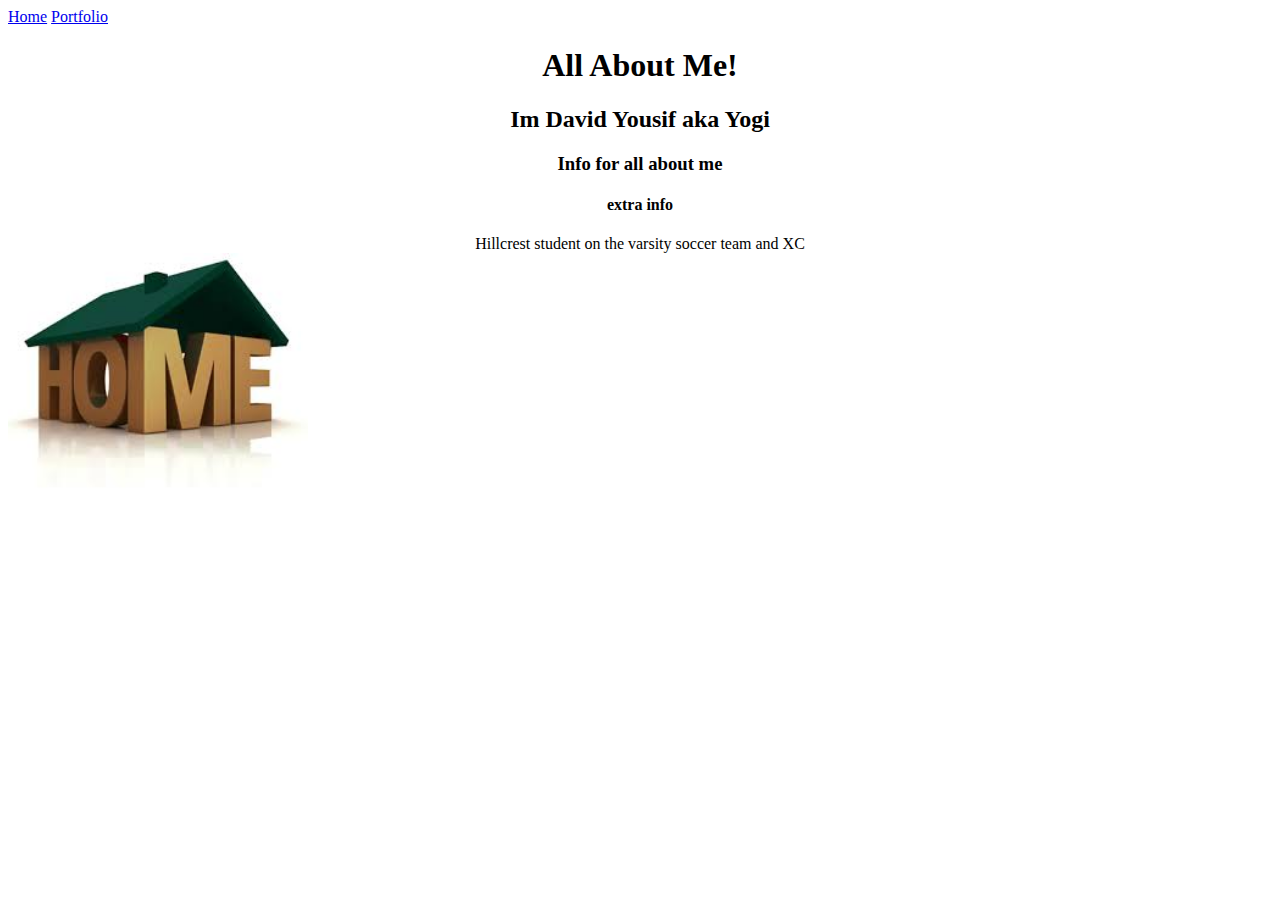
==== allaboutme.html @ a2627b90 "Initil Commit" ====
<!doctype html> 
<html lang="en">
  <head>
    <meta charset="utf-8">
    <title>All about me</title>
  </head>
  <body> 
    <a href="index.html">Home</a>
    <a href="portfolio.html">Portfolio</a>
    <center><h1>All About Me!</h1>
    <h2> Im David Yousif aka Yogi</h2>
    <h3> Info for all about me</h3>
    <h4> extra info</h4>
    <p></p> Hillcrest student on the varsity soccer team and XC
</center>
    <img src="Images/home.jpg" height="250">
  </body>
</html>
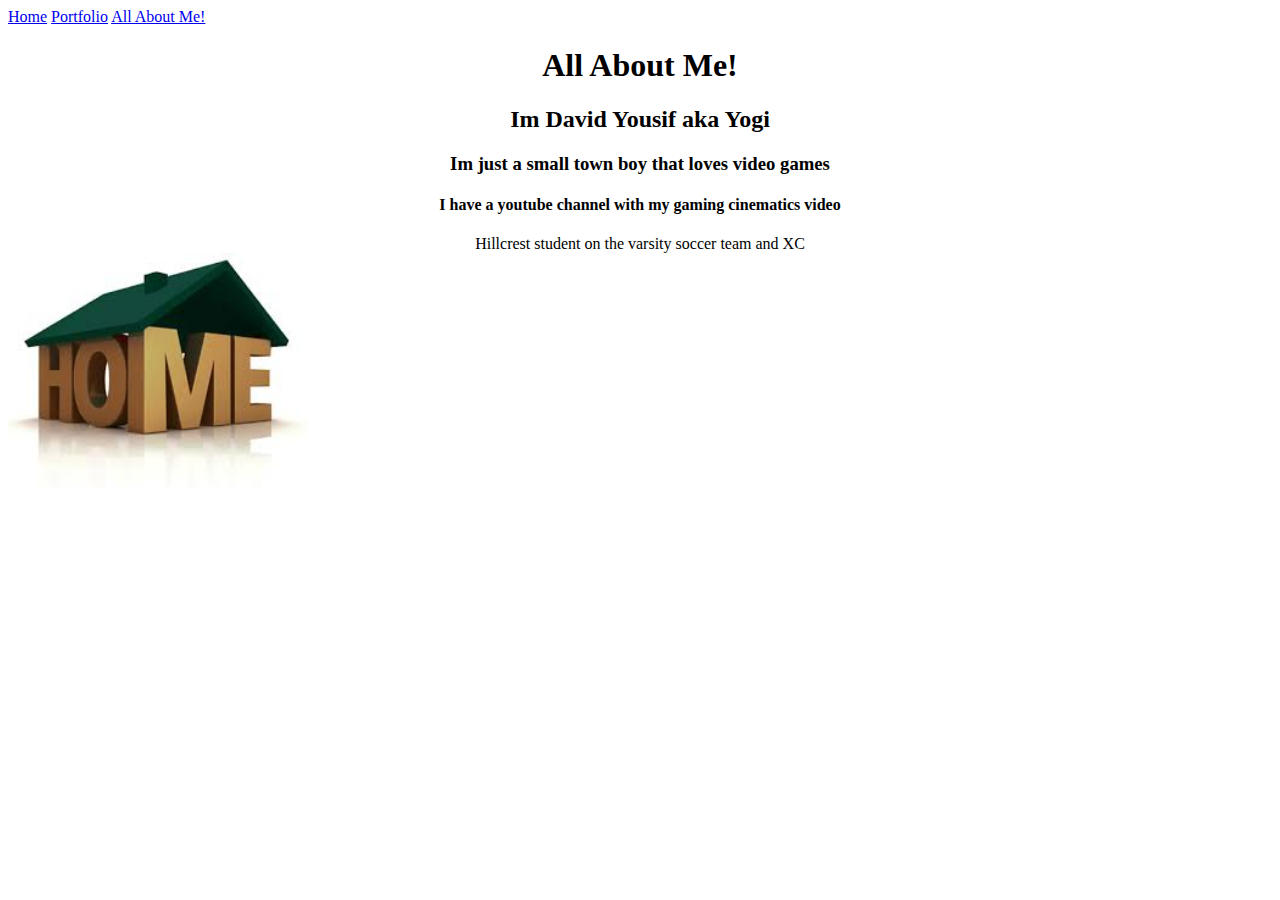
==== commit 6540d6ad: "yo" ====
--- a/allaboutme.html
+++ b/allaboutme.html
@@ -7,12 +7,13 @@
   <body> 
     <a href="index.html">Home</a>
     <a href="portfolio.html">Portfolio</a>
+    <a href="allaboutme.html">All About Me!</a>
     <center><h1>All About Me!</h1>
     <h2> Im David Yousif aka Yogi</h2>
-    <h3> Info for all about me</h3>
-    <h4> extra info</h4>
+    <h3> Im just a small town boy that loves video games</h3>
+    <h4> I have a youtube channel with my gaming cinematics video</h4>
     <p></p> Hillcrest student on the varsity soccer team and XC
 </center>
     <img src="Images/home.jpg" height="250">
   </body>
-</html>+</html>
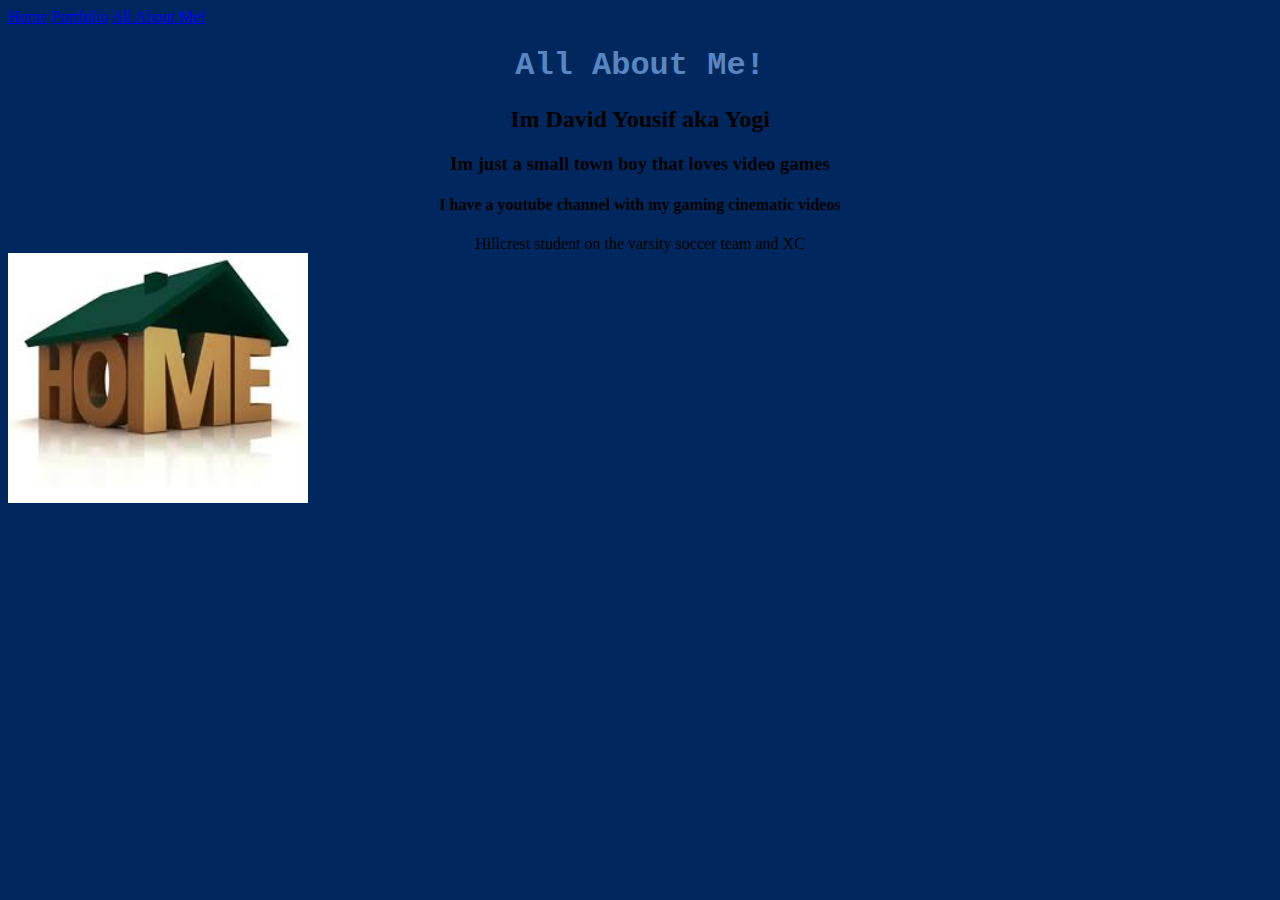
==== commit aabb3461: "Css Update" ====
--- a/allaboutme.html
+++ b/allaboutme.html
@@ -3,6 +3,8 @@
   <head>
     <meta charset="utf-8">
     <title>All about me</title>
+        <link href="css.css" rel="stylesheet" type="text/css">
+
   </head>
   <body> 
     <a href="index.html">Home</a>
@@ -11,7 +13,7 @@
     <center><h1>All About Me!</h1>
     <h2> Im David Yousif aka Yogi</h2>
     <h3> Im just a small town boy that loves video games</h3>
-    <h4> I have a youtube channel with my gaming cinematics video</h4>
+    <h4> I have a youtube channel with my gaming cinematic videos</h4>
     <p></p> Hillcrest student on the varsity soccer team and XC
 </center>
     <img src="Images/home.jpg" height="250">
--- a/css.css
+++ b/css.css
@@ -0,0 +1,8 @@
+body {
+    background-color: #00285E;
+}
+
+h1 {
+    font-family: courier;
+    color: #5986c1;
+}